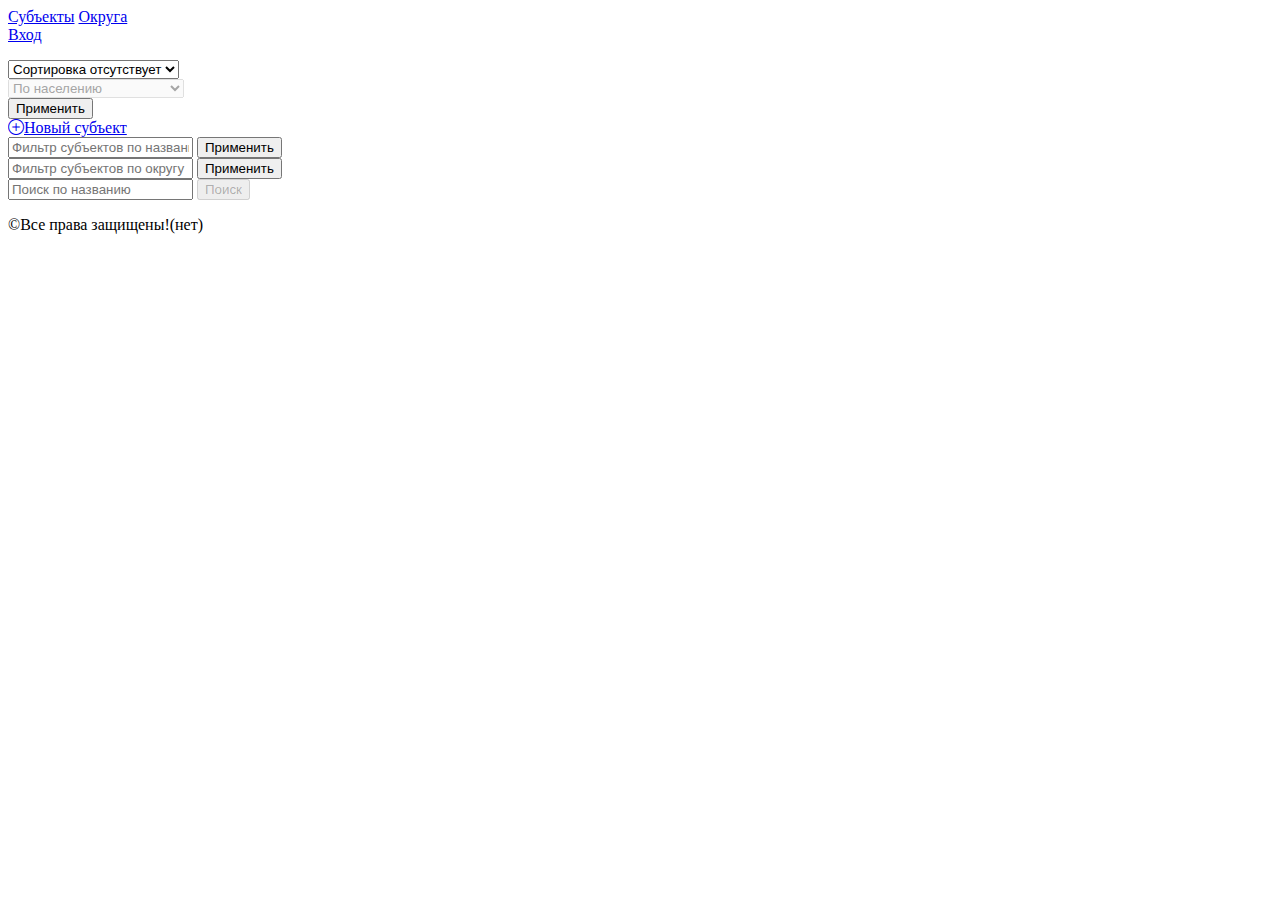
==== SubjectsAndDistrictsWebApi/wwwroot/index.html @ 9af504f2 "добавил разделение некоторых функций администратора и обычных пользователей, сортировка, поиск, филь" ====
<!DOCTYPE html>
<html xmlns:mso="urn:schemas-microsoft-com:office:office" xmlns:msdt="uuid:C2F41010-65B3-11d1-A29F-00AA00C14882">

<head>
    <meta charset="utf-8">
    <meta name="viewport" content="width=device-width, initial-scale=1, shrink-to-fit=no">
    <meta lang="ru">

    <link href="https://cdn.jsdelivr.net/npm/bootstrap@5.1.3/dist/css/bootstrap.min.css" rel="stylesheet" integrity="sha384-1BmE4kWBq78iYhFldvKuhfTAU6auU8tT94WrHftjDbrCEXSU1oBoqyl2QvZ6jIW3" crossorigin="anonymous">
    <script src="https://cdn.jsdelivr.net/npm/bootstrap@5.1.3/dist/js/bootstrap.bundle.min.js" integrity="sha384-ka7Sk0Gln4gmtz2MlQnikT1wXgYsOg+OMhuP+IlRH9sENBO0LRn5q+8nbTov4+1p" crossorigin="anonymous"></script>
    <link rel="stylesheet" href="https://cdn.jsdelivr.net/npm/bootstrap-icons@1.7.2/font/bootstrap-icons.css">
    <link rel="stylesheet" href="../css/style.css">
    <script src="./js/subjects/subjects.js" type="module"></script>

    <title>Subjects</title>
</head>

<body>

    <header>
        <nav class="navbar">
            <div class="container" id="navbar">
                <div class="btn-group btn-group-lg">
                    <a href="./index.html" class="btn btn-secondary active" aria-pressed="true">Субъекты</a>
                    <a href="../html/indexDistricts.html" class="btn btn-secondary">Округа</a>
                </div>
                <div id="user-button" class="justify-content-end">
                    <a id="login-button" href="./html/login.html" class="btn btn-secondary btn-lg">Вход</a>
                </div>
            </div>

        </nav>
    </header>

    <main>
        <p></p>

        <div id="subjects-container" class="container">

            <div class="row mb-1">
                <div class="col-3">
                    <select id="order-by" class="form-select">
                            <option value="true">По возрастанию</option>
                            <option value="false">По убыванию</option>
                            <option value="none" selected>Сортировка отсутствует</option>
                        </select>
                </div>
                <div class="col-3">
                    <select id="order-by-what" class="form-select" disabled>
                            <option value="population" selected>По населению</option>
                            <option value="square">По площади</option>
                            <option value="populationDencity">По плотности населения</option>
                        </select>
                </div>
                <div class="col">
                    <button id="select-accept" class="btn btn-primary mb-2">Применить</button>
                </div>
                <div class="text-end col">
                    <a id="new-subject" class="btn btn-primary mb-2" href="./html/addSubject.html"><i class="bi bi-plus-circle"></i>Новый субъект</a>
                </div>
            </div>

            <div class="input-group mb-3">
                <input id="input-subject-name" type="text" class="form-control" placeholder="Фильтр субъектов по названию">
                <button class=" btn btn-primary" type="button" id="filter-name">Применить</button>
            </div>

            <div class="input-group mb-3">
                <input id="input-subject-district" type="text" class="form-control" placeholder="Фильтр субъектов по округу">
                <button class=" btn btn-primary" type="button" id="filter-district">Применить</button>
            </div>

            <div id="show-not-found-after" class="input-group mb-3">
                <input id="input-search-name" type="text" class="form-control" placeholder="Поиск по названию">
                <button class=" btn btn-primary" type="button" id="search" disabled>Поиск</button>
            </div>

        </div>
        <p></p>
    </main>

    <template id="template">
        <div class="card mb-3 text-center">
            <h5 class="card-header"></h5>
            <div class="card-body">
                <div class="card-text">Код ОКАТО: <b></b></div>
                <div class="card-text">Федеральный округ: <b></b></div>
                <div class="card-text">Административный центр: <b></b></div>
                <div class="card-text">Население: <b>, тыс чел</b></div>
                <div class="card-text">Площадь: <b>, км<sup>2</sup></b></div>
                <div class="card-text">Плотность населения: <b>, тыс чел / км<sup>2</sup></b></div>
                <p></p>
                <p class="border"></p>
                <button class="btn btn-danger btn-sm"><i class="bi bi-trash-fill "></i>Удалить</button>
                <a href="../html/editSubject.html" class="btn btn-primary btn-sm "><i class="bi bi-pencil-fill "></i>Редактировать</a>
            </div>
        </div>
    </template>

    <template id="dropdown">
        <div class="dropdown" id="dropdown-menu">
            <button class="btn btn-secondary dropdown-toggle btn-lg" type="button" id="dropdownUserMenu" data-bs-toggle="dropdown" aria-expanded="false"></button>
            <ul class="dropdown-menu" aria-labelledby="dropdownUserMenu">
                <li><a class="dropdown-item" href="./html/userInfo.html">Редактирование пользователя</a></li>
                <li><a class="dropdown-item" href="./html/changePassword.html">Смена пароля</a></li>
                <li><button id="logout" class="dropdown-item">Выход</button></li>
            </ul>
          </div>
    </template>

    <footer class="text-light bg-secondary pt-3 pb-3 text-center ">
        <div class="container ">
            &copy;Все права защищены!(нет)
        </div>
    </footer>
</body>

</html>
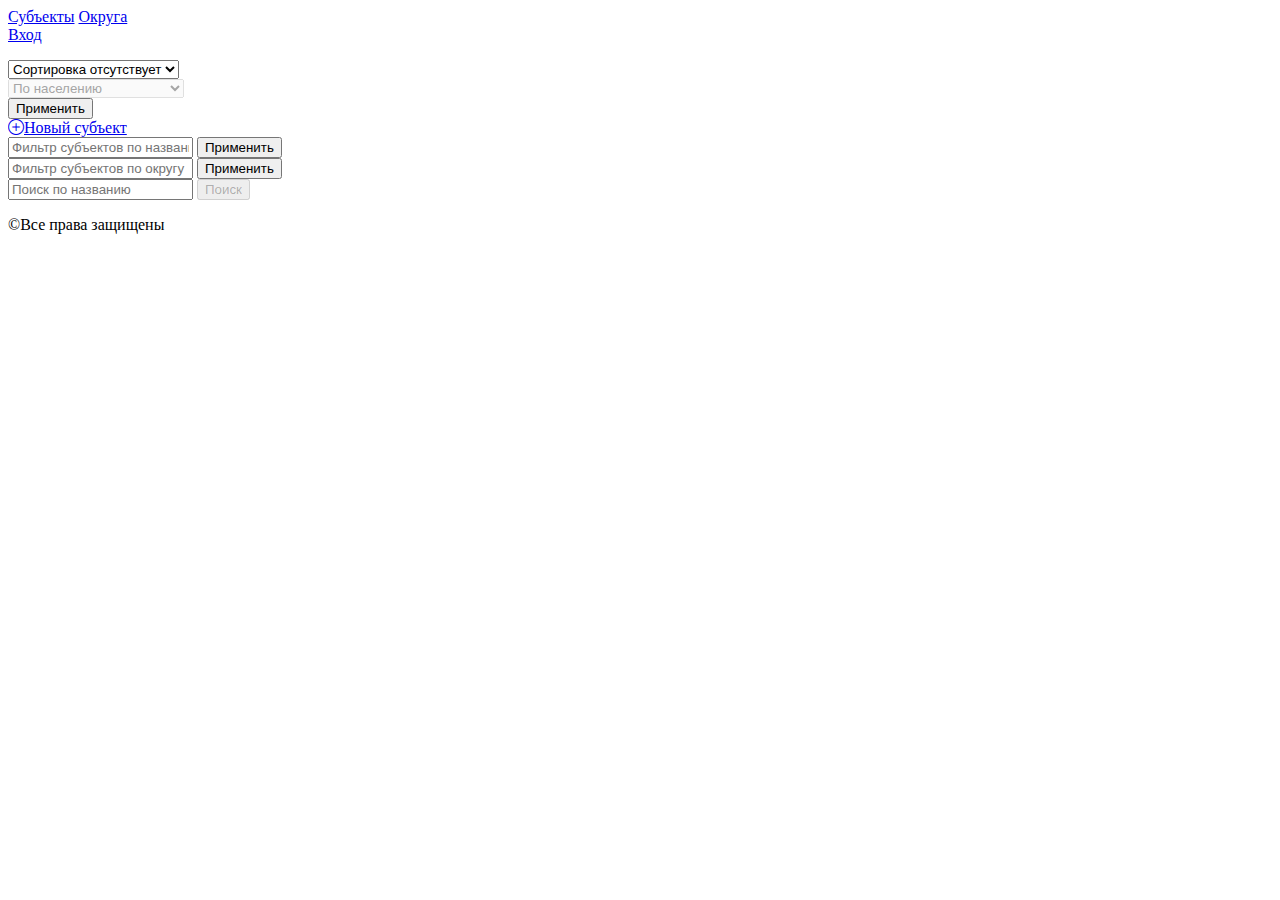
==== commit 772dbd7b: "Лог при успешном добавлении(удалении) сущностей и переход на страницу с этими сущностями." ====
--- a/SubjectsAndDistrictsWebApi/wwwroot/index.html
+++ b/SubjectsAndDistrictsWebApi/wwwroot/index.html
@@ -110,7 +110,7 @@
 
     <footer class="text-light bg-secondary pt-3 pb-3 text-center ">
         <div class="container ">
-            &copy;Все права защищены!(нет)
+            &copy;Все права защищены
         </div>
     </footer>
 </body>
